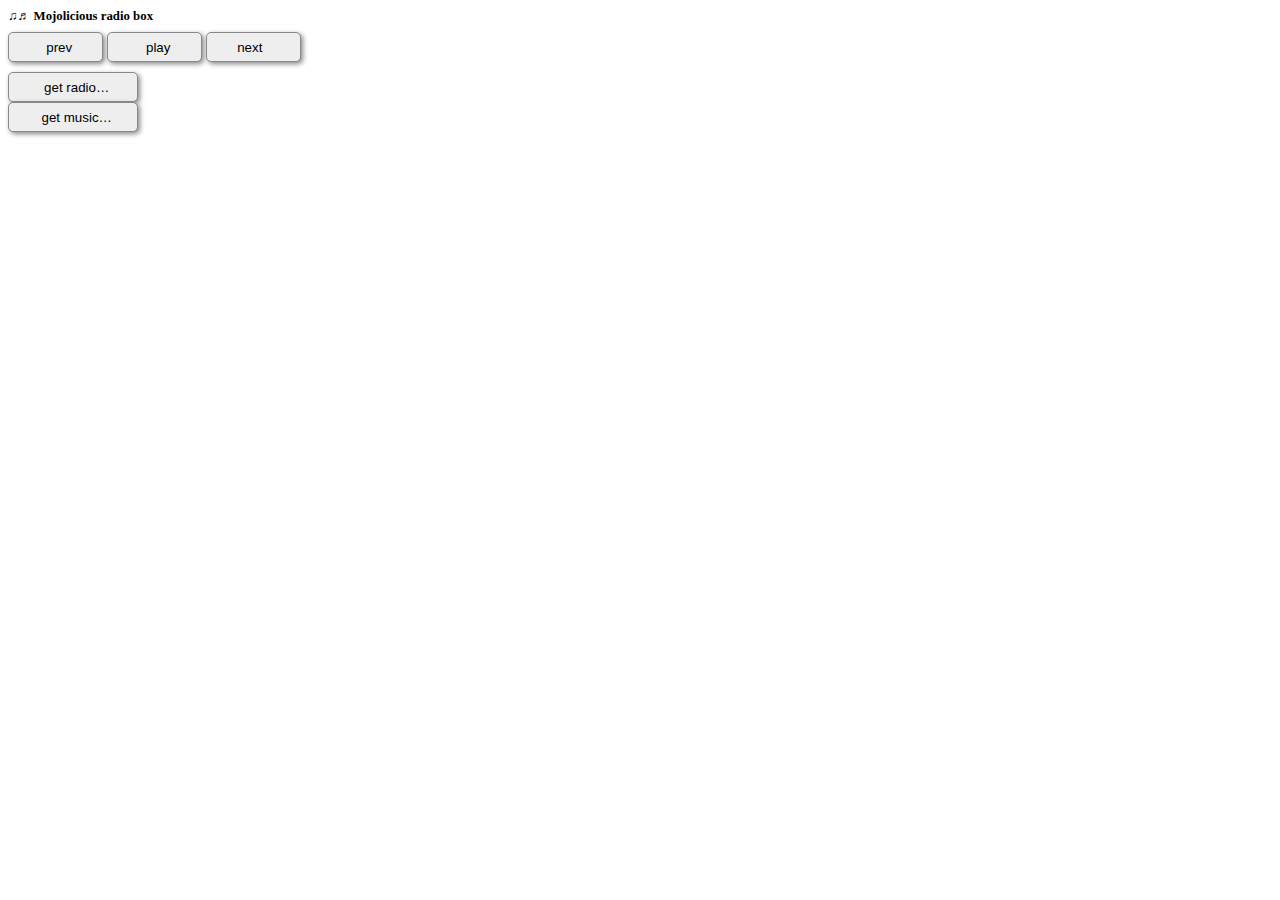
==== src/index.html @ 86098034 "save music playlist before play radio and allow revert this playlist" ====
<!doctype html>
<head>
  <meta charset="utf-8">
  <meta name="viewport" content="width=device-width, initial-scale=1.3, maximum-scale=2.0, user-scalable=yes"/>
  <title>Mojolicious radio box</title>
  <script src="/js/jquery.js"></script>
  <script src="/script.js"></script>
  <style>
      h1 {
          font-size: 80%;
      }
      button.nav_buttons {
          width: 95px;
          height: 30px;
          top: 5px;
          font-size: 10pt;
          border: 1px solid #888;
          border-radius: 5px;
          background-color: #eee;
          box-shadow: 2px 2px 5px #888;
      }
      button.nav_buttons:hover {
          box-shadow: 2px 2px 6px #519BB6;
      }
      button.nav_buttons i {
          font-size: 95%;
      }
      #div_info {
          margin-top: 10px;
          margin-bottom: 10px;
          font-family: sans-serif;
          font-size: 90%;
      }
      #div_error {
          color: red;
          display: none;
          font-family: sans-serif;
          margin-top: 10px;
      }
      #bt_get_radio, #bt_get_music {
          width: 130px;
      }
      #radio_stations {
          width: 170px;
          display: none;
      }
  </style>
  <link rel="stylesheet" href="/font-awesome.css">
</head>
<body>
    <h1>♫♬ Mojolicious radio box</h1>
    <div>
        <button class="nav_buttons" id="bt_prev"><i class="icon-backward"></i>&nbsp;&nbsp;prev</button>
        <button class="nav_buttons" id="bt_pause"><i class="icon-play"></i>&nbsp;&nbsp;play</button>
        <button class="nav_buttons" id="bt_next">next&nbsp;&nbsp;<i class="icon-forward"></i></button>
    </div>
    <div id="div_info"></div>
    <button class="nav_buttons" id="bt_get_radio"><i class="icon-volume-up"></i>&nbsp;&nbsp;get radio&hellip;</button>
    <select id="radio_stations"></select><br>
    <button class="nav_buttons" id="bt_get_music"><i class="icon-music"></i>&nbsp;&nbsp;get music&hellip;</button>
    <div id="div_error">Server unavailable&hellip;</div>
</body>
</html>
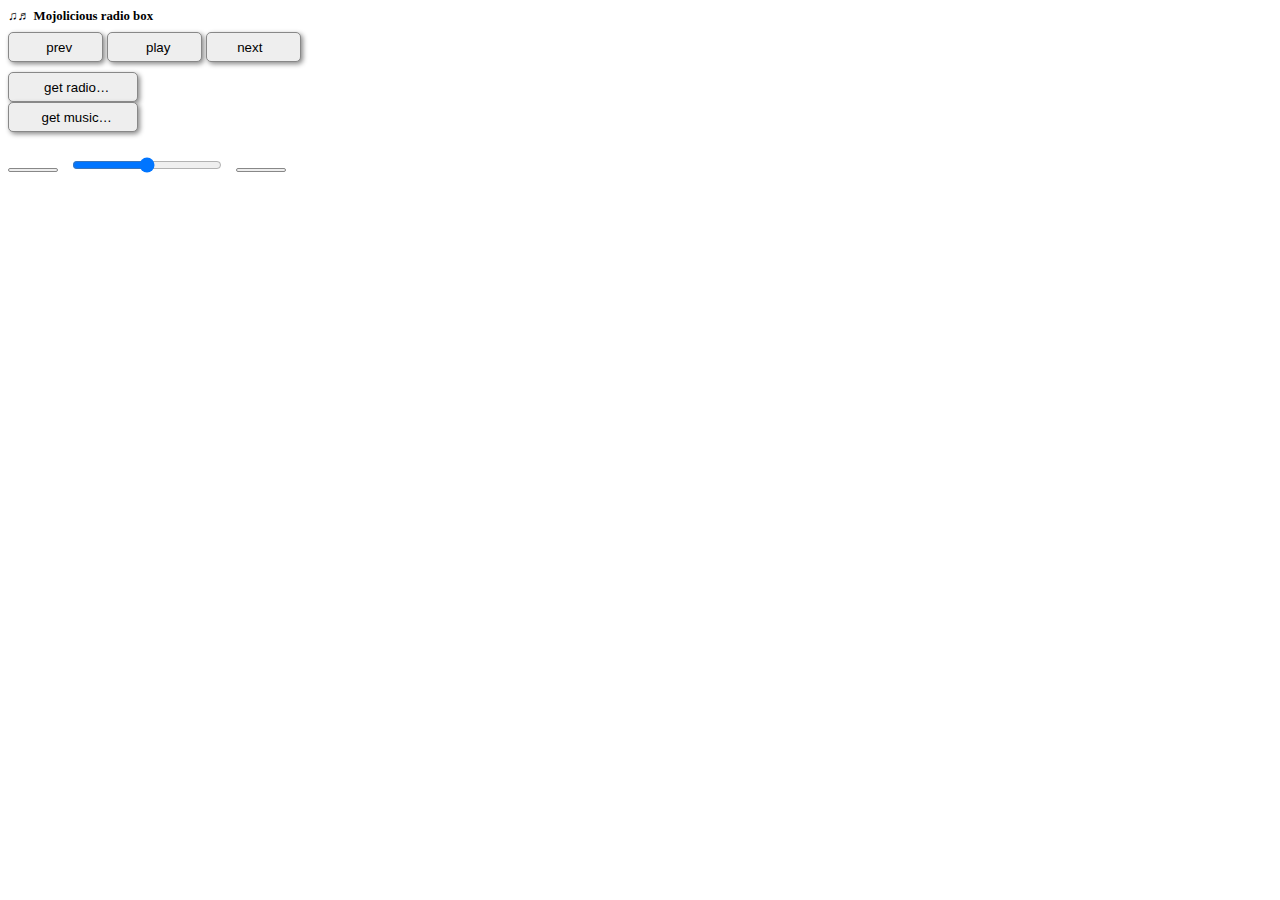
==== commit f030dfdf: "show and allow set sound volume" ====
--- a/src/index.html
+++ b/src/index.html
@@ -44,6 +44,19 @@
           width: 170px;
           display: none;
       }
+      input#volume_slider {
+          margin: 7px 10px;
+          width: 150px;
+      }
+      .volume-buttons {
+          width: 50px;
+          position: relative;
+          top: -3px;
+          font-size: 10pt;
+          border: 1px solid #888;
+          border-radius: 5px;
+          background-color: #eee;
+      }
   </style>
   <link rel="stylesheet" href="/font-awesome.css">
 </head>
@@ -54,10 +67,17 @@
         <button class="nav_buttons" id="bt_pause"><i class="icon-play"></i>&nbsp;&nbsp;play</button>
         <button class="nav_buttons" id="bt_next">next&nbsp;&nbsp;<i class="icon-forward"></i></button>
     </div>
+
     <div id="div_info"></div>
-    <button class="nav_buttons" id="bt_get_radio"><i class="icon-volume-up"></i>&nbsp;&nbsp;get radio&hellip;</button>
+
+    <button class="nav_buttons" id="bt_get_radio"><i class="icon-tasks"></i>&nbsp;&nbsp;get radio&hellip;</button>
     <select id="radio_stations"></select><br>
-    <button class="nav_buttons" id="bt_get_music"><i class="icon-music"></i>&nbsp;&nbsp;get music&hellip;</button>
+    <button class="nav_buttons" id="bt_get_music"><i class="icon-music"></i>&nbsp;&nbsp;get music&hellip;</button><br><br>
+
+    <button id="volume_down" class="volume-buttons"><i class="icon-volume-down"></i></button>
+        <input id="volume_slider" type="range" min="0" max="100" step="1">
+    <button id="volume_up" class="volume-buttons"><i class="icon-volume-up" id="volume_up"></i></button>
+
     <div id="div_error">Server unavailable&hellip;</div>
 </body>
 </html>
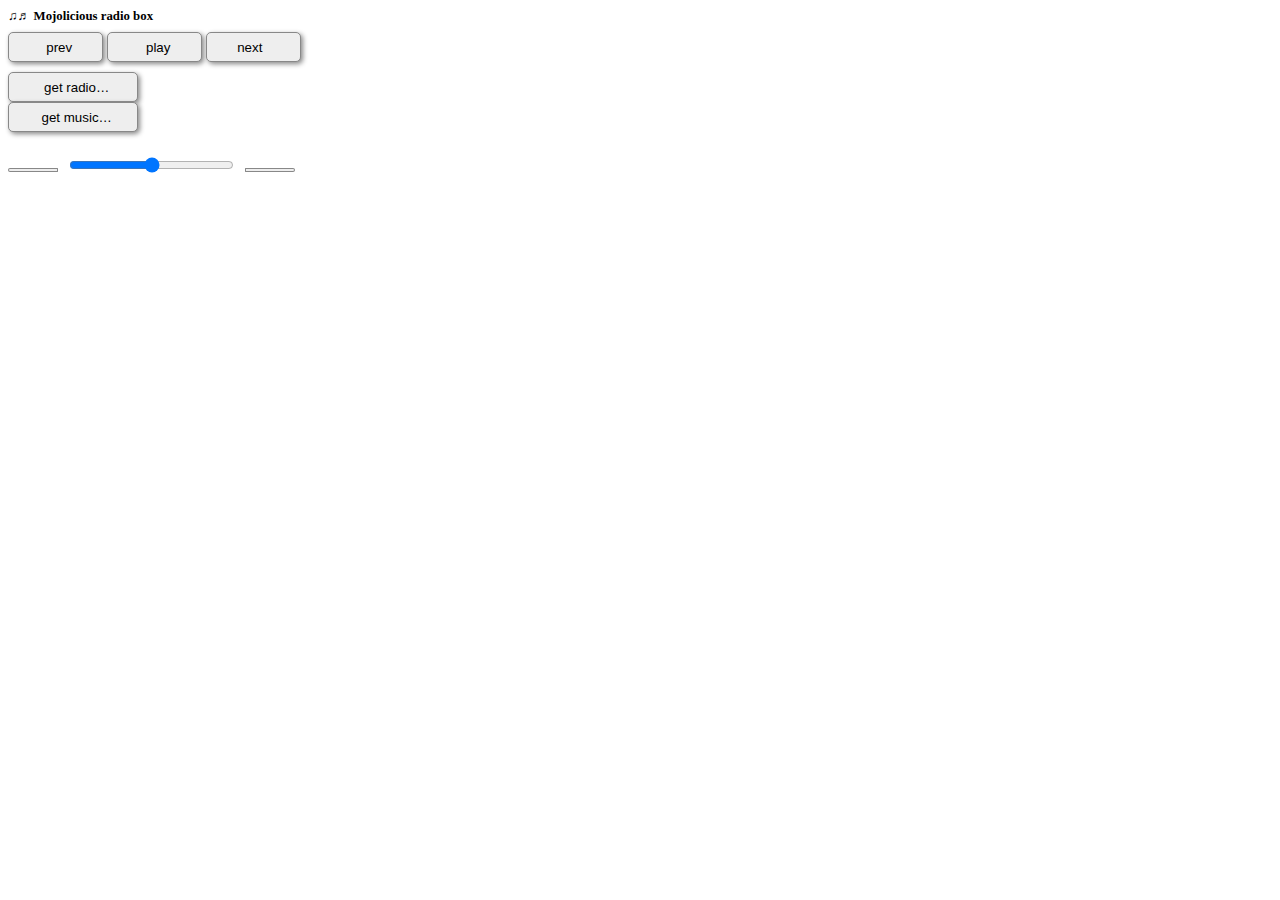
==== commit 33b0f310: "changed border-radius for volume buttons" ====
--- a/src/index.html
+++ b/src/index.html
@@ -3,7 +3,7 @@
   <meta charset="utf-8">
   <meta name="viewport" content="width=device-width, initial-scale=1.3, maximum-scale=2.0, user-scalable=yes"/>
   <title>Mojolicious radio box</title>
-  <script src="/js/jquery.js"></script>
+  <script src="/mojo/jquery/jquery.js"></script>
   <script src="/script.js"></script>
   <style>
       h1 {
@@ -45,8 +45,8 @@
           display: none;
       }
       input#volume_slider {
-          margin: 7px 10px;
-          width: 150px;
+          margin: 7px 7px;
+          width: 165px;
       }
       .volume-buttons {
           width: 50px;
@@ -54,8 +54,13 @@
           top: -3px;
           font-size: 10pt;
           border: 1px solid #888;
-          border-radius: 5px;
           background-color: #eee;
+      }
+      #volume_down {
+          border-radius: 15px 3px 3px 15px;
+      }
+      #volume_up {
+          border-radius: 3px 15px 15px 3px;
       }
   </style>
   <link rel="stylesheet" href="/font-awesome.css">
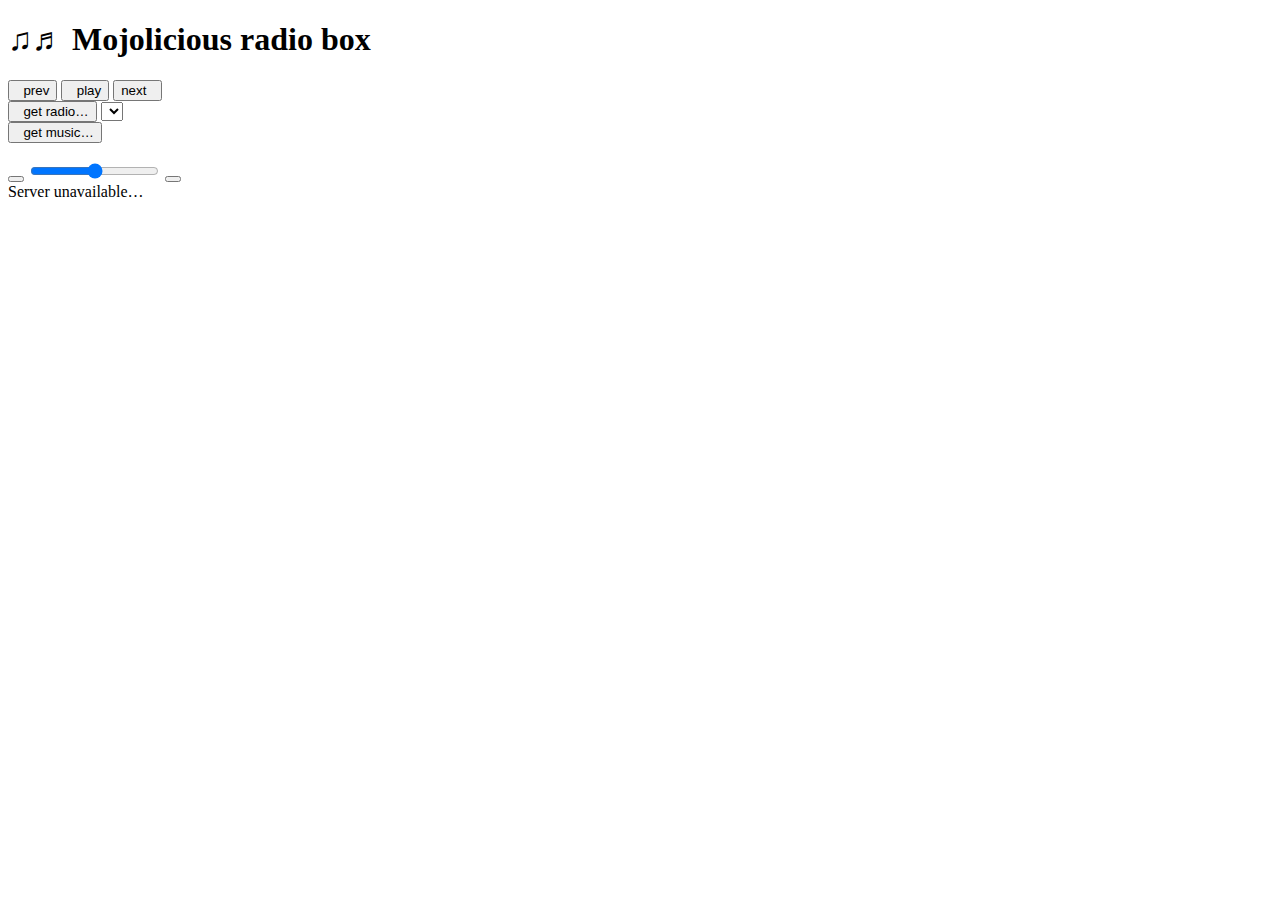
==== commit 5320a562: "allow recursive exec build_result_script.pl; move css to src file" ====
--- a/src/index.html
+++ b/src/index.html
@@ -6,64 +6,13 @@
   <script src="/mojo/jquery/jquery.js"></script>
   <script src="/script.js"></script>
   <style>
-      h1 {
-          font-size: 80%;
-      }
-      button.nav_buttons {
-          width: 95px;
-          height: 30px;
-          top: 5px;
-          font-size: 10pt;
-          border: 1px solid #888;
-          border-radius: 5px;
-          background-color: #eee;
-          box-shadow: 2px 2px 5px #888;
-      }
-      button.nav_buttons:hover {
-          box-shadow: 2px 2px 6px #519BB6;
-      }
-      button.nav_buttons i {
-          font-size: 95%;
-      }
-      #div_info {
-          margin-top: 10px;
-          margin-bottom: 10px;
-          font-family: sans-serif;
-          font-size: 90%;
-      }
-      #div_error {
-          color: red;
-          display: none;
-          font-family: sans-serif;
-          margin-top: 10px;
-      }
-      #bt_get_radio, #bt_get_music {
-          width: 130px;
-      }
-      #radio_stations {
-          width: 170px;
-          display: none;
-      }
-      input#volume_slider {
-          margin: 7px 7px;
-          width: 165px;
-      }
-      .volume-buttons {
-          width: 50px;
-          position: relative;
-          top: -3px;
-          font-size: 10pt;
-          border: 1px solid #888;
-          background-color: #eee;
-      }
-      #volume_down {
-          border-radius: 15px 3px 3px 15px;
-      }
-      #volume_up {
-          border-radius: 3px 15px 15px 3px;
-      }
+  /* font-awesome.css */
+  #<<< src/static/font-awesome.min.css
+
+  /* main styles */
+  #<<< src/style.css
+  /* end styles */
   </style>
-  <link rel="stylesheet" href="/font-awesome.css">
 </head>
 <body>
     <h1>♫♬ Mojolicious radio box</h1>
